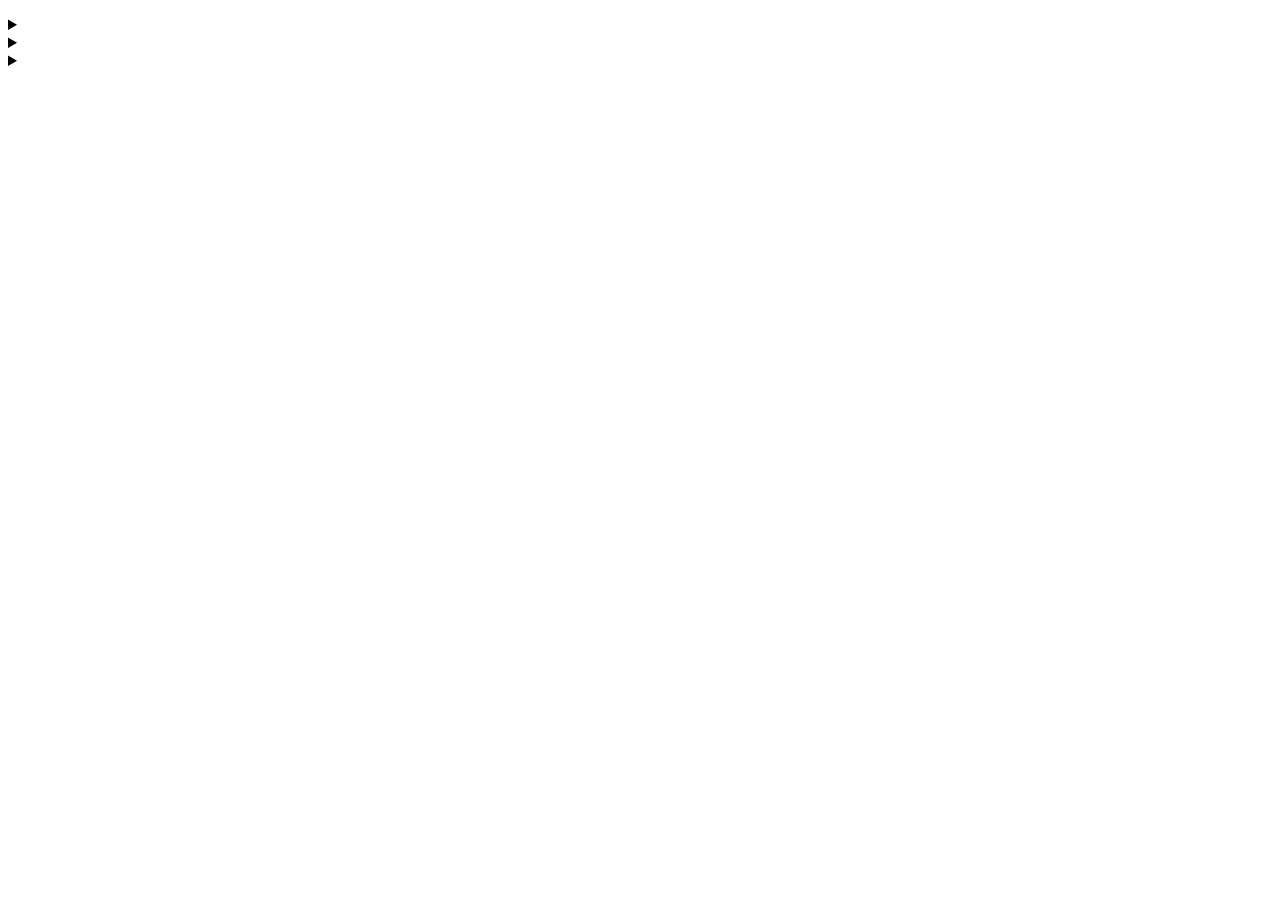
==== index.html @ ab3d66b6 "initial commit" ====
<!DOCTYPE html>
<html lang="en">
  <head>
    <meta charset="UTF-8" />
    <meta name="viewport" content="width=device-width, initial-scale=1.0" />
    <meta http-equiv="X-UA-Compatible" content="ie=edge" />
    <link rel="stylesheet" href="styles.css" />
    <title>Document</title>
  </head>
  <body>
    <!-- header+(main>section#about>.text+(figure>figcaption)+section#projects>(article.project>.image+(details>summary))*3)+footer -->

    <header></header>
    <main>
      <section id="about">
        <div class="text"></div>
        <figure>
          <figcaption></figcaption>
        </figure>
      </section>
      <section id="projects">
        <article class="project">
          <div class="image"></div>
          <details>
            <summary></summary>
          </details>
        </article>
        <article class="project">
          <div class="image"></div>
          <details>
            <summary></summary>
          </details>
        </article>
        <article class="project">
          <div class="image"></div>
          <details>
            <summary></summary>
          </details>
        </article>
      </section>
    </main>
    <footer></footer>

    <script src="script.js"></script>
  </body>
</html>
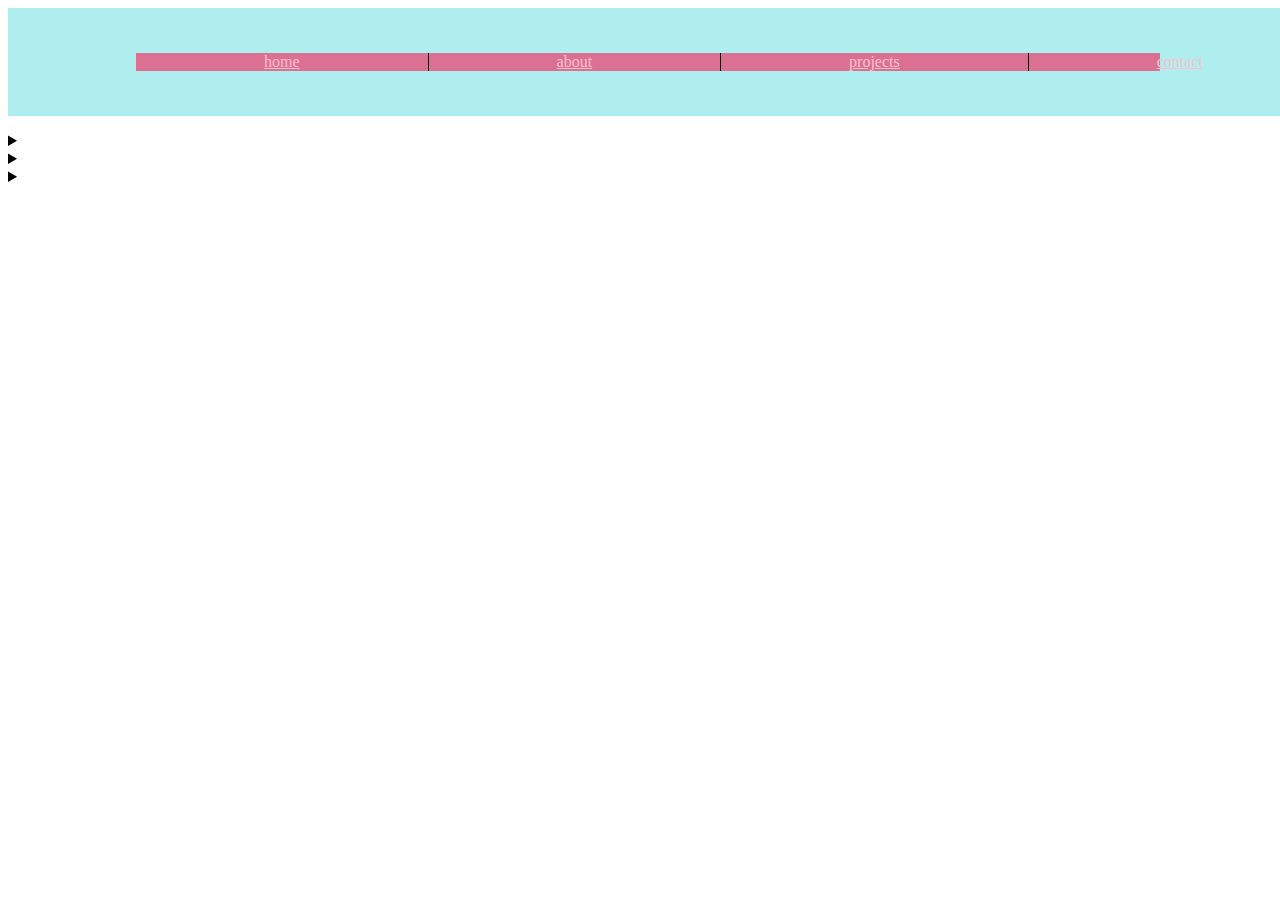
==== commit 5ee501d4: "added styling to menu" ====
--- a/index.html
+++ b/index.html
@@ -10,7 +10,14 @@
   <body>
     <!-- header+(main>section#about>.text+(figure>figcaption)+section#projects>(article.project>.image+(details>summary))*3)+footer -->
 
-    <header></header>
+    <header>
+      <nav>
+        <a href="index.html">home</a>
+        <a href="#about">about</a>
+        <a href="#projects">projects</a>
+        <a href="contact.html">contact</a>
+      </nav>
+    </header>
     <main>
       <section id="about">
         <div class="text"></div>
@@ -18,6 +25,7 @@
           <figcaption></figcaption>
         </figure>
       </section>
+
       <section id="projects">
         <article class="project">
           <div class="image"></div>
@@ -25,12 +33,14 @@
             <summary></summary>
           </details>
         </article>
+
         <article class="project">
           <div class="image"></div>
           <details>
             <summary></summary>
           </details>
         </article>
+
         <article class="project">
           <div class="image"></div>
           <details>
--- a/styles.css
+++ b/styles.css
@@ -0,0 +1,33 @@
+a {
+  color: pink;
+}
+header {
+  width: 100vw;
+  background-color: paleturquoise;
+  padding: 5vh 0;
+}
+
+a:hover {
+  color: hotpink;
+}
+
+nav a {
+  border-right: 1px solid black;
+  padding: 0 10vw;
+}
+
+nav a:last-child {
+  border-right: none;
+}
+
+nav {
+  display: flex;
+  justify-content: space-evenly;
+  width: 80%;
+  margin: 0 auto;
+  left: 0;
+  right: 0;
+  top: 0;
+  bottom: 0;
+  background-color: palevioletred;
+}
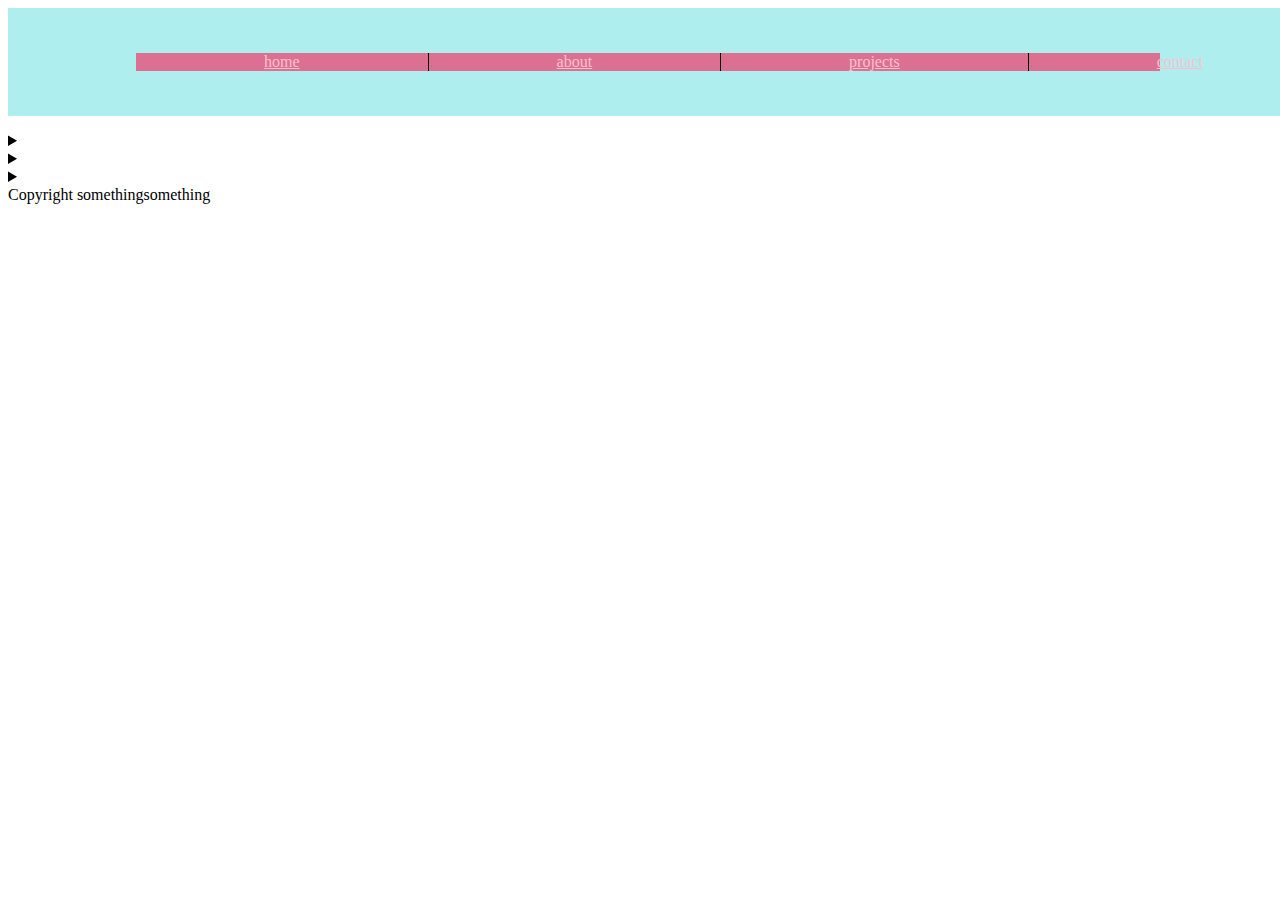
==== commit 00d6609b: "add footer txt" ====
--- a/index.html
+++ b/index.html
@@ -49,7 +49,7 @@
         </article>
       </section>
     </main>
-    <footer></footer>
+    <footer>Copyright somethingsomething</footer>
 
     <script src="script.js"></script>
   </body>
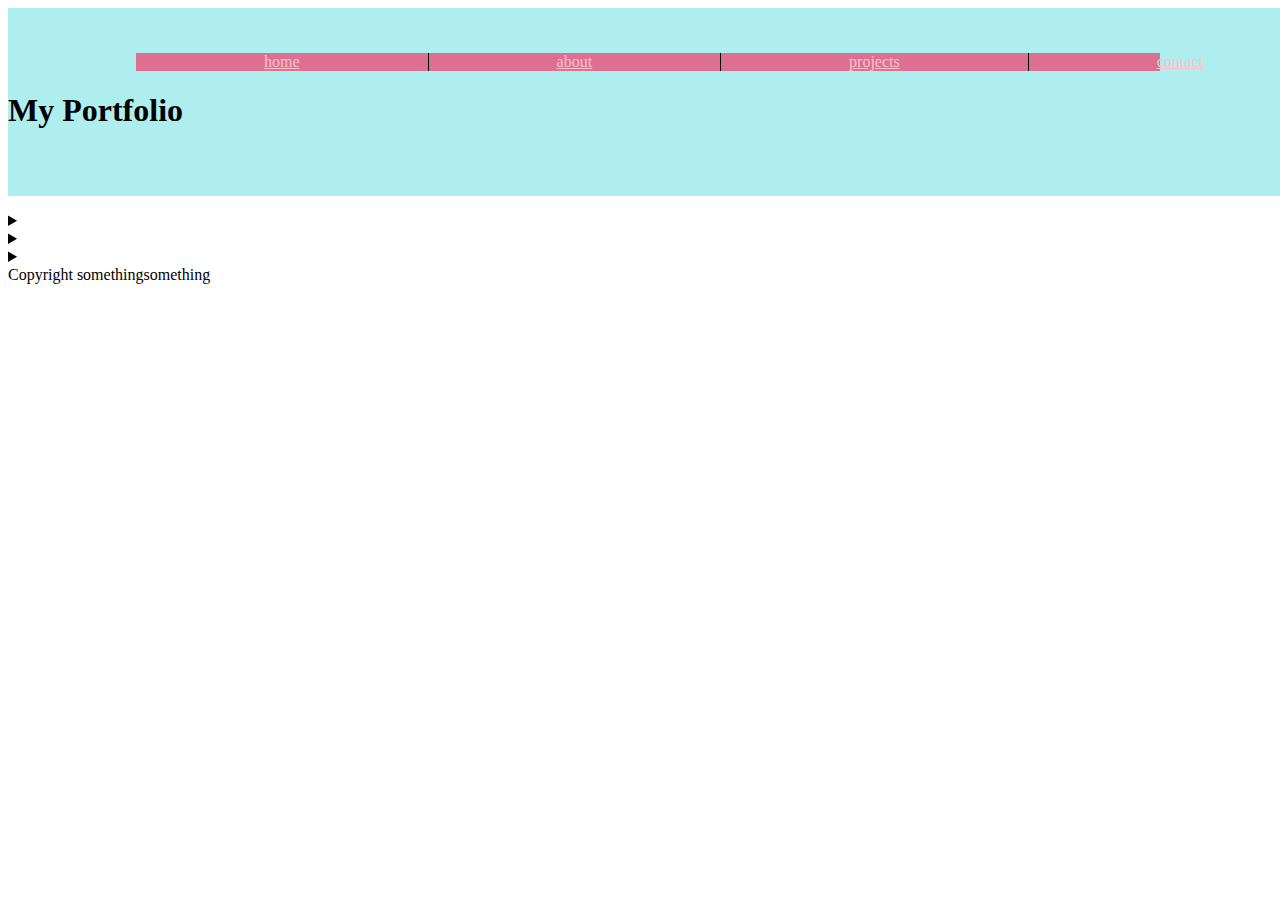
==== commit 054d8b97: "add header heading" ====
--- a/index.html
+++ b/index.html
@@ -17,6 +17,7 @@
         <a href="#projects">projects</a>
         <a href="contact.html">contact</a>
       </nav>
+      <h1>My Portfolio</h1>
     </header>
     <main>
       <section id="about">
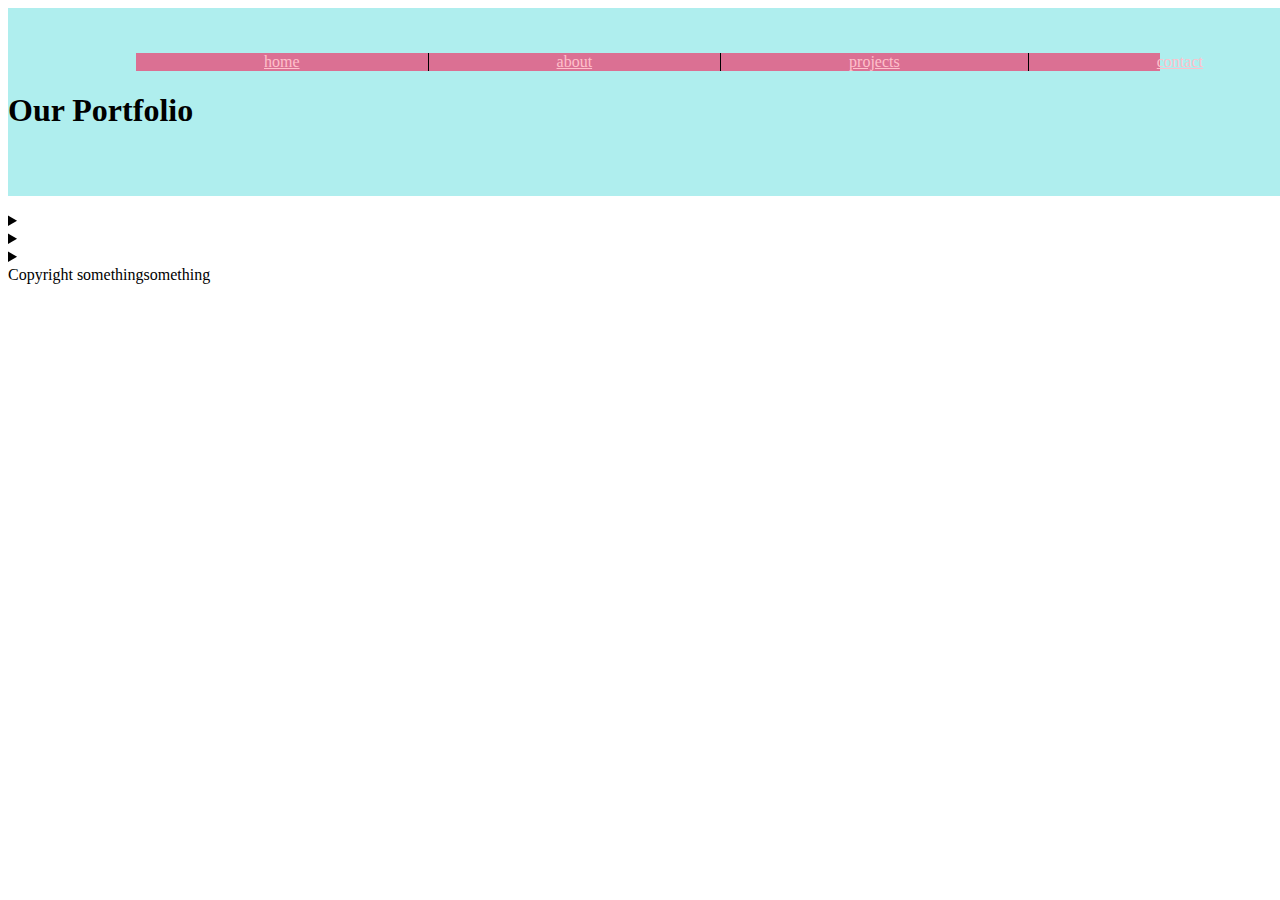
==== commit e08bd3f3: "fix heading" ====
--- a/index.html
+++ b/index.html
@@ -17,7 +17,7 @@
         <a href="#projects">projects</a>
         <a href="contact.html">contact</a>
       </nav>
-      <h1>My Portfolio</h1>
+      <h1>Our Portfolio</h1>
     </header>
     <main>
       <section id="about">
